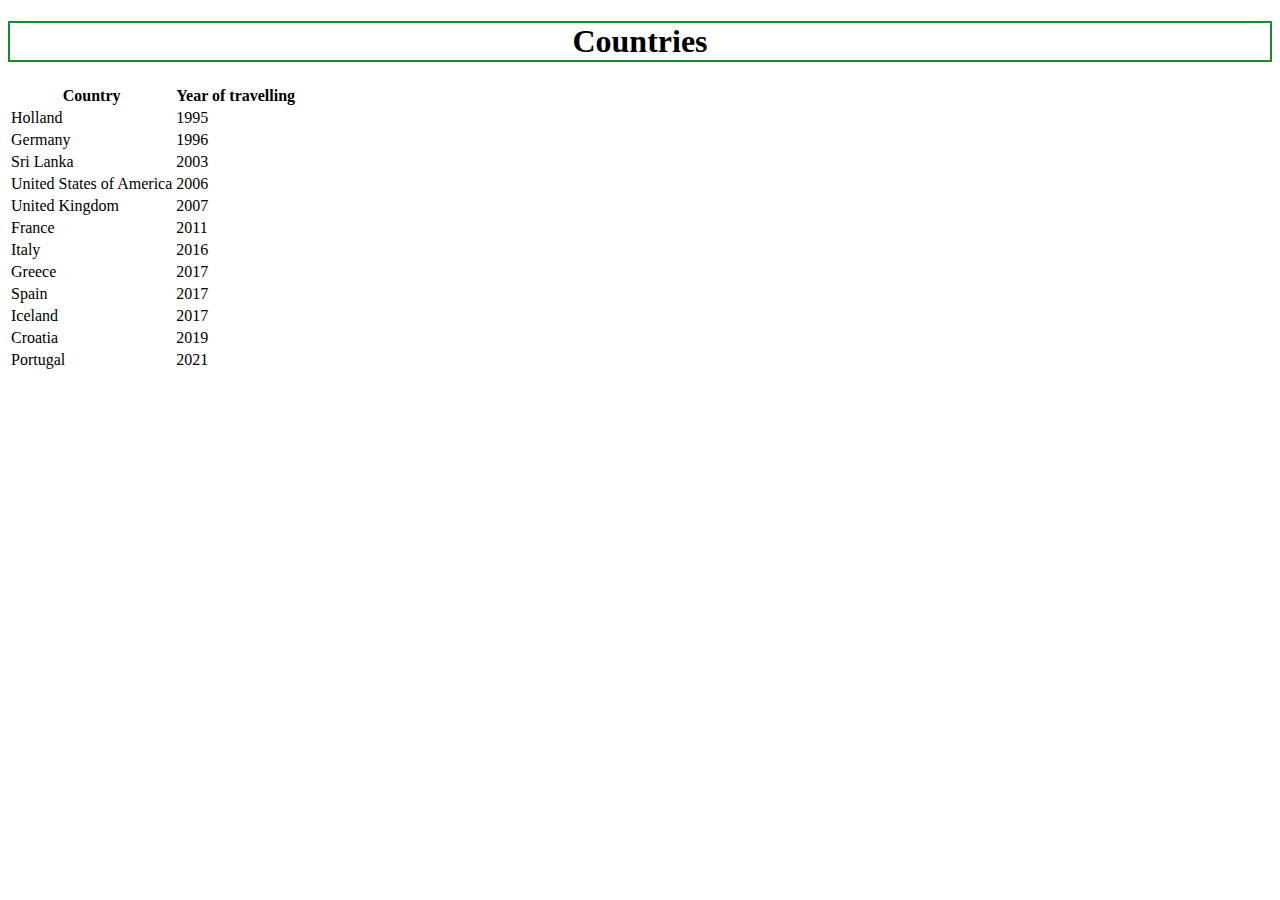
==== countries.html @ 1a68b7e9 "Add files via upload" ====
<!DOCTYPE html>
<html lang="en">
<head>
    <meta charset="UTF-8">
    <meta http-equiv="X-UA-Compatible" content="IE=edge">
    <meta name="viewport" content="width=device-width, initial-scale=1.0">
    <title>Countries I have been to so far</title>
    
    <h1 style="border:2px solid rgb(22, 139, 44);"><center>Countries</center></h1>
</head>
<body>
    
    
    
    <table <class="center">
        <tr>
          <th>Country</th>
          <th>Year of travelling</th>
          
        </tr>
        <tr>
          <td>Holland </td>
          <td>1995</td>
        
        </tr>
        <tr>
          <td>Germany</td>
          <td>1996</td>
         
        </tr>
        <tr>
            <td>Sri Lanka</td>
            <td>2003</td>
           
          </tr>
          <tr>
            <td>United States of America</td>
            <td>2006</td>
           
          </tr>
          <tr>
            <td>United Kingdom</td>
            <td>2007</td>
           
          </tr><tr>
            <td>France</td>
            <td>2011</td>
           
          </tr><tr>
            <td>Italy</td>
            <td>2016</td>
           
          </tr><tr>
            <td>Greece</td>
            <td>2017</td>
           
        </tr><tr>
            <td>Spain</td>
                <td>2017</td>
        </tr><tr>
            <td>Iceland</td>
            <td>2017</td>
           
        </tr><tr>
            <td>Croatia</td>
            <td>2019</td>
           
        </tr><tr>
            <td>Portugal</td>
            <td>2021</td>
          </tr>
      </table>
    
     

    
</body>
</html>
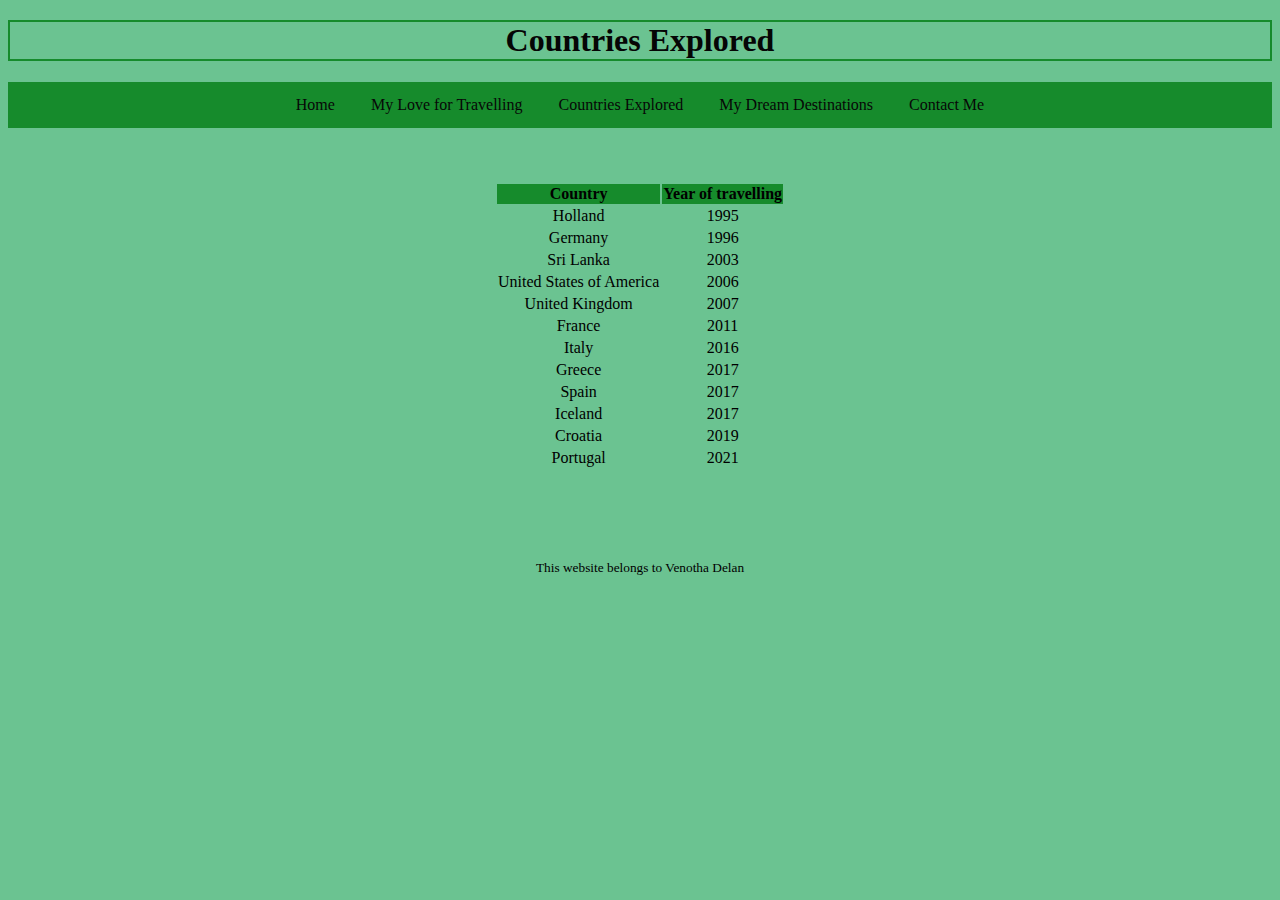
==== commit 50b2ab61: "Add files via upload" ====
--- a/countries.html
+++ b/countries.html
@@ -5,74 +5,100 @@
     <meta http-equiv="X-UA-Compatible" content="IE=edge">
     <meta name="viewport" content="width=device-width, initial-scale=1.0">
     <title>Countries I have been to so far</title>
-    
-    <h1 style="border:2px solid rgb(22, 139, 44);"><center>Countries</center></h1>
+    <link rel="stylesheet" href="website.css">
+    <h1 style="border:2px solid rgb(22, 139, 44);"><center>Countries Explored</center></h1>
 </head>
 <body>
     
+  
+    <ul>
+    <li><a href="homepage.html">Home</a></li>
+    <li><a href="travel.html">My Love for Travelling</a></li>
+    <li><a href="countries.html">Countries Explored</a></li>
+    <li><a href="dreamdestinations.html">My Dream Destinations</a></li>
+    <li><a href="contactme.html">Contact Me</a></li>
+  </ul>
+
+      </div>
+    <br>
+
+   <center> <table <class="center">
+        <tr>
+            <th style="background-color:rgb(22, 139, 44)">Country</th>
+          <th style="background-color: rgb(22, 139, 44)"> Year of travelling </th>
     
+        </tr>
+<br>
+<br>
+        <tr>
+           <td><center>Holland</center></td>
+          <td><center>1995</center></td>
+        </tr>
+
+        <tr>
+          <td><center>Germany</center></td>
+          <td><center>1996</center></td>
+        </tr>
+
+        <tr>
+            <td><center>Sri Lanka</center></td>
+            <td><center>2003</center></td>
+          </tr>
+
+          <tr>
+            <td><center>United States of America</center></td>
+            <td><center>2006</center></td>
+          </tr>
+
+          <tr>
+            <td><center>United Kingdom</center></td>
+            <td><center>2007</center></td>  
+          </tr>
+
+          <tr>
+            <td><center>France</td>
+            <td><center>2011</center></td>
+          </tr>
+
+          <tr>
+            <td><center>Italy</center></td>
+            <td><center>2016</center></td>
+          </tr>
+
+          <tr>
+            <td><center>Greece</center></td>
+            <td><center>2017</center></td>
+           
+        </tr>
+
+        <tr>
+            <td><center>Spain</center></td>
+            <td><center>2017</center></td>
+        </tr>
+
+        <tr>
+            <td><center>Iceland</center></td>
+            <td><center>2017</center></td>
+        </tr>
+
+        <tr>
+            <td><center>Croatia</center></td>
+            <td><center>2019</center></td>
+        </tr>
+
+        <tr>
+            <td><center>Portugal</center></td>
+            <td><center>2021</center></td>
+          </tr>
+      </table></center>
     
-    <table <class="center">
-        <tr>
-          <th>Country</th>
-          <th>Year of travelling</th>
-          
-        </tr>
-        <tr>
-          <td>Holland </td>
-          <td>1995</td>
-        
-        </tr>
-        <tr>
-          <td>Germany</td>
-          <td>1996</td>
-         
-        </tr>
-        <tr>
-            <td>Sri Lanka</td>
-            <td>2003</td>
-           
-          </tr>
-          <tr>
-            <td>United States of America</td>
-            <td>2006</td>
-           
-          </tr>
-          <tr>
-            <td>United Kingdom</td>
-            <td>2007</td>
-           
-          </tr><tr>
-            <td>France</td>
-            <td>2011</td>
-           
-          </tr><tr>
-            <td>Italy</td>
-            <td>2016</td>
-           
-          </tr><tr>
-            <td>Greece</td>
-            <td>2017</td>
-           
-        </tr><tr>
-            <td>Spain</td>
-                <td>2017</td>
-        </tr><tr>
-            <td>Iceland</td>
-            <td>2017</td>
-           
-        </tr><tr>
-            <td>Croatia</td>
-            <td>2019</td>
-           
-        </tr><tr>
-            <td>Portugal</td>
-            <td>2021</td>
-          </tr>
-      </table>
-    
-     
 
-    
 </body>
+<br>
+<br>
+<br>
+<br>
+<footer>
+    <p><center><small> This website belongs to Venotha Delan </small></center></p>
+  </footer>
 </html>--- a/website.css
+++ b/website.css
@@ -0,0 +1,2305 @@
+
+body {
+    background-color: rgb(107, 195, 145);
+  }
+  
+  h1 {
+    color: rgb(5, 5, 5);
+    margin-top: 20px;
+
+    }
+    
+    ul {
+      text-align:center; 
+  list-style-type: none;
+  margin: 0;
+  padding: 0;
+  overflow: hidden;
+  background-color: rgb(22, 139, 44);
+ 
+}
+li {
+  display: inline-block;
+  text-align: center;
+}
+
+
+li a {
+  display: block;
+  color: rgb(7, 7, 7);
+  text-align: center;
+  padding: 14px 16px;
+  text-decoration: none;
+  
+}
+
+li a:hover {
+  background-color: rgb(20, 116, 37);
+}
+
+
+
+
+
+
+
+
+
+
+
+
+
+
+
+
+
+
+
+
+
+
+
+
+
+
+
+
+
+
+
+
+
+
+
+
+
+
+
+
+
+
+
+
+
+
+
+
+
+
+
+
+
+
+
+
+
+
+
+
+
+
+
+
+
+
+
+
+
+
+
+
+
+
+
+
+
+
+
+
+
+
+
+
+
+
+
+
+
+
+
+
+
+
+
+
+
+
+
+
+
+
+
+
+
+
+
+
+
+
+
+
+
+
+
+
+
+
+
+
+
+
+
+
+
+
+
+
+
+
+
+
+
+
+
+
+
+
+
+
+
+
+
+
+
+
+
+
+
+
+
+
+
+
+
+
+
+
+
+
+
+
+
+
+
+
+
+
+
+
+
+
+
+
+
+
+
+
+
+
+
+
+
+
+
+
+
+
+
+
+
+
+
+
+
+
+
+
+
+
+
+
+
+
+
+
+
+
+
+
+
+
+
+
+
+
+
+
+
+
+
+
+
+
+
+
+
+
+
+
+
+
+
+
+
+
+
+
+
+
+
+
+
+
+
+
+
+
+
+
+
+
+
+
+
+
+
+
+
+
+
+
+
+
+
+
+
+
+
+
+
+
+
+
+
+
+
+
+
+
+
+
+
+
+
+
+
+
+
+
+
+
+
+
+
+
+
+
+
+
+
+
+
+
+
+
+
+
+
+
+
+
+
+
+
+
+
+
+
+
+
+
+
+
+
+
+
+
+
+
+
+
+
+
+
+
+
+
+
+
+
+
+
+
+
+
+
+
+
+
+
+
+
+
+
+
+
+
+
+
+
+
+
+
+
+
+
+
+
+
+
+
+
+
+
+
+
+
+
+
+
+
+
+
+
+
+
+
+
+
+
+
+
+
+
+
+
+
+
+
+
+
+
+
+
+
+
+
+
+
+
+
+
+
+
+
+
+
+
+
+
+
+
+
+
+
+
+
+
+
+
+
+
+
+
+
+
+
+
+
+
+
+
+
+
+
+
+
+
+
+
+
+
+
+
+
+
+
+
+
+
+
+
+
+
+
+
+
+
+
+
+
+
+
+
+
+
+
+
+
+
+
+
+
+
+
+
+
+
+
+
+
+
+
+
+
+
+
+
+
+
+
+
+
+
+
+
+
+
+
+
+
+
+
+
+
+
+
+
+
+
+
+
+
+
+
+
+
+
+
+
+
+
+
+
+
+
+
+
+
+
+
+
+
+
+
+
+
+
+
+
+
+
+
+
+
+
+
+
+
+
+
+
+
+
+
+
+
+
+
+
+
+
+
+
+
+
+
+
+
+
+
+
+
+
+
+
+
+
+
+
+
+
+
+
+
+
+
+
+
+
+
+
+
+
+
+
+
+
+
+
+
+
+
+
+
+
+
+
+
+
+
+
+
+
+
+
+
+
+
+
+
+
+
+
+
+
+
+
+
+
+
+
+
+
+
+
+
+
+
+
+
+
+
+
+
+
+
+
+
+
+
+
+
+
+
+
+
+
+
+
+
+
+
+
+
+
+
+
+
+
+
+
+
+
+
+
+
+
+
+
+
+
+
+
+
+
+
+
+
+
+
+
+
+
+
+
+
+
+
+
+
+
+
+
+
+
+
+
+
+
+
+
+
+
+
+
+
+
+
+
+
+
+
+
+
+
+
+
+
+
+
+
+
+
+
+
+
+
+
+
+
+
+
+
+
+
+
+
+
+
+
+
+
+
+
+
+
+
+
+
+
+
+
+
+
+
+
+
+
+
+
+
+
+
+
+
+
+
+
+
+
+
+
+
+
+
+
+
+
+
+
+
+
+
+
+
+
+
+
+
+
+
+
+
+
+
+
+
+
+
+
+
+
+
+
+
+
+
+
+
+
+
+
+
+
+
+
+
+
+
+
+
+
+
+
+
+
+
+
+
+
+
+
+
+
+
+
+
+
+
+
+
+
+
+
+
+
+
+
+
+
+
+
+
+
+
+
+
+
+
+
+
+
+
+
+
+
+
+
+
+
+
+
+
+
+
+
+
+
+
+
+
+
+
+
+
+
+
+
+
+
+
+
+
+
+
+
+
+
+
+
+
+
+
+
+
+
+
+
+
+
+
+
+
+
+
+
+
+
+
+
+
+
+
+
+
+
+
+
+
+
+
+
+
+
+
+
+
+
+
+
+
+
+
+
+
+
+
+
+
+
+
+
+
+
+
+
+
+
+
+
+
+
+
+
+
+
+
+
+
+
+
+
+
+
+
+
+
+
+
+
+
+
+
+
+
+
+
+
+
+
+
+
+
+
+
+
+
+
+
+
+
+
+
+
+
+
+
+
+
+
+
+
+
+
+
+
+
+
+
+
+
+
+
+
+
+
+
+
+
+
+
+
+
+
+
+
+
+
+
+
+
+
+
+
+
+
+
+
+
+
+
+
+
+
+
+
+
+
+
+
+
+
+
+
+
+
+
+
+
+
+
+
+
+
+
+
+
+
+
+
+
+
+
+
+
+
+
+
+
+
+
+
+
+
+
+
+
+
+
+
+
+
+
+
+
+
+
+
+
+
+
+
+
+
+
+
+
+
+
+
+
+
+
+
+
+
+
+
+
+
+
+
+
+
+
+
+
+
+
+
+
+
+
+
+
+
+
+
+
+
+
+
+
+
+
+
+
+
+
+
+
+
+
+
+
+
+
+
+
+
+
+
+
+
+
+
+
+
+
+
+
+
+
+
+
+
+
+
+
+
+
+
+
+
+
+
+
+
+
+
+
+
+
+
+
+
+
+
+
+
+
+
+
+
+
+
+
+
+
+
+
+
+
+
+
+
+
+
+
+
+
+
+
+
+
+
+
+
+
+
+
+
+
+
+
+
+
+
+
+
+
+
+
+
+
+
+
+
+
+
+
+
+
+
+
+
+
+
+
+
+
+
+
+
+
+
+
+
+
+
+
+
+
+
+
+
+
+
+
+
+
+
+
+
+
+
+
+
+
+
+
+
+
+
+
+
+
+
+
+
+
+
+
+
+
+
+
+
+
+
+
+
+
+
+
+
+
+
+
+
+
+
+
+
+
+
+
+
+
+
+
+
+
+
+
+
+
+
+
+
+
+
+
+
+
+
+
+
+
+
+
+
+
+
+
+
+
+
+
+
+
+
+
+
+
+
+
+
+
+
+
+
+
+
+
+
+
+
+
+
+
+
+
+
+
+
+
+
+
+
+
+
+
+
+
+
+
+
+
+
+
+
+
+
+
+
+
+
+
+
+
+
+
+
+
+
+
+
+
+
+
+
+
+
+
+
+
+
+
+
+
+
+
+
+
+
+
+
+
+
+
+
+
+
+
+
+
+
+
+
+
+
+
+
+
+
+
+
+
+
+
+
+
+
+
+
+
+
+
+
+
+
+
+
+
+
+
+
+
+
+
+
+
+
+
+
+
+
+
+
+
+
+
+
+
+
+
+
+
+
+
+
+
+
+
+
+
+
+
+
+
+
+
+
+
+
+
+
+
+
+
+
+
+
+
+
+
+
+
+
+
+
+
+
+
+
+
+
+
+
+
+
+
+
+
+
+
+
+
+
+
+
+
+
+
+
+
+
+
+
+
+
+
+
+
+
+
+
+
+
+
+
+
+
+
+
+
+
+
+
+
+
+
+
+
+
+
+
+
+
+
+
+
+
+
+
+
+
+
+
+
+
+
+
+
+
+
+
+
+
+
+
+
+
+
+
+
+
+
+
+
+
+
+
+
+
+
+
+
+
+
+
+
+
+
+
+
+
+
+
+
+
+
+
+
+
+
+
+
+
+
+
+
+
+
+
+
+
+
+
+
+
+
+
+
+
+
+
+
+
+
+
+
+
+
+
+
+
+
+
+
+
+
+
+
+
+
+
+
+
+
+
+
+
+
+
+
+
+
+
+
+
+
+
+
+
+
+
+
+
+
+
+
+
+
+
+
+
+
+
+
+
+
+
+
+
+
+
+
+
+
+
+
+
+
+
+
+
+
+
+
+
+
+
+
+
+
+
+
+
+
+
+
+
+
+
+
+
+
+
+
+
+
+
+
+
+
+
+
+
+
+
+
+
+
+
+
+
+
+
+
+
+
+
+
+
+
+
+
+
+
+
+
+
+
+
+
+
+
+
+
+
+
+
+
+
+
+
+
+
+
+
+
+
+
+
+
+
+
+
+
+
+
+
+
+
+
+
+
+
+
+
+
+
+
+
+
+
+
+
+
+
+
+
+
+
+
+
+
+
+
+
+
+
+
+
+
+
+
+
+
+
+
+
+
+
+
+
+
+
+
+
+
+
+
+
+
+
+
+
+
+
+
+
+
+
+
+
+
+
+
+
+
+
+
+
+
+
+
+
+
+
+
+
+
+
+
+
+
+
+
+
+
+
+
+
+
+
+
+
+
+
+
+
+
+
+
+
+
+
+
+
+
+
+
+
+
+
+
+
+
+
+
+
+
+
+
+
+
+
+
+
+
+
+
+
+
+
+
+
+
+
+
+
+
+
+
+
+
+
+
+
+
+
+
+
+
+
+
+
+
+
+
+
+
+
+
+
+
+
+
+
+
+
+
+
+
+
+
+
+
+
+
+
+
+
+
+
+
+
+
+
+
+
+
+
+
+
+
+
+
+
+
+
+
+
+
+
+
+
+
+
+
+
+
+
+
+
+
+
+
+
+
+
+
+
+
+
+
+
+
+
+
+
+
+
+
+
+
+
+
+
+
+
+
+
+
+
+
+
+
+
+
+
+
+
+
+
+
+
+
+
+
+
+
+
+
+
+
+
+
+
+
+
+
+
+
+
+
+
+
+
+
+
+
+
+
+
+
+
+
+
+
+
+
+
+
+
+
+
+
+
+
+
+
+
+
+
+
+
+
+
+
+
+
+
+
+
+
+
+
+
+
+
+
+
+
+
+
+
+
+
+
+
+
+
+
+
+
+
+
+
+
+
+
+
+
+
+
+
+
+
+
+
+
+
+
+
+
+
+
+
+
+
+
+
+
+
+
+
+
+
+
+
+
+
+
+
+
+
+
+
+
+
+
+
+
+
+
+
+
+
+
+
+
+
+
+
+
+
+
+
+
+
+
+
+
+
+
+
+
+
+
+
+
